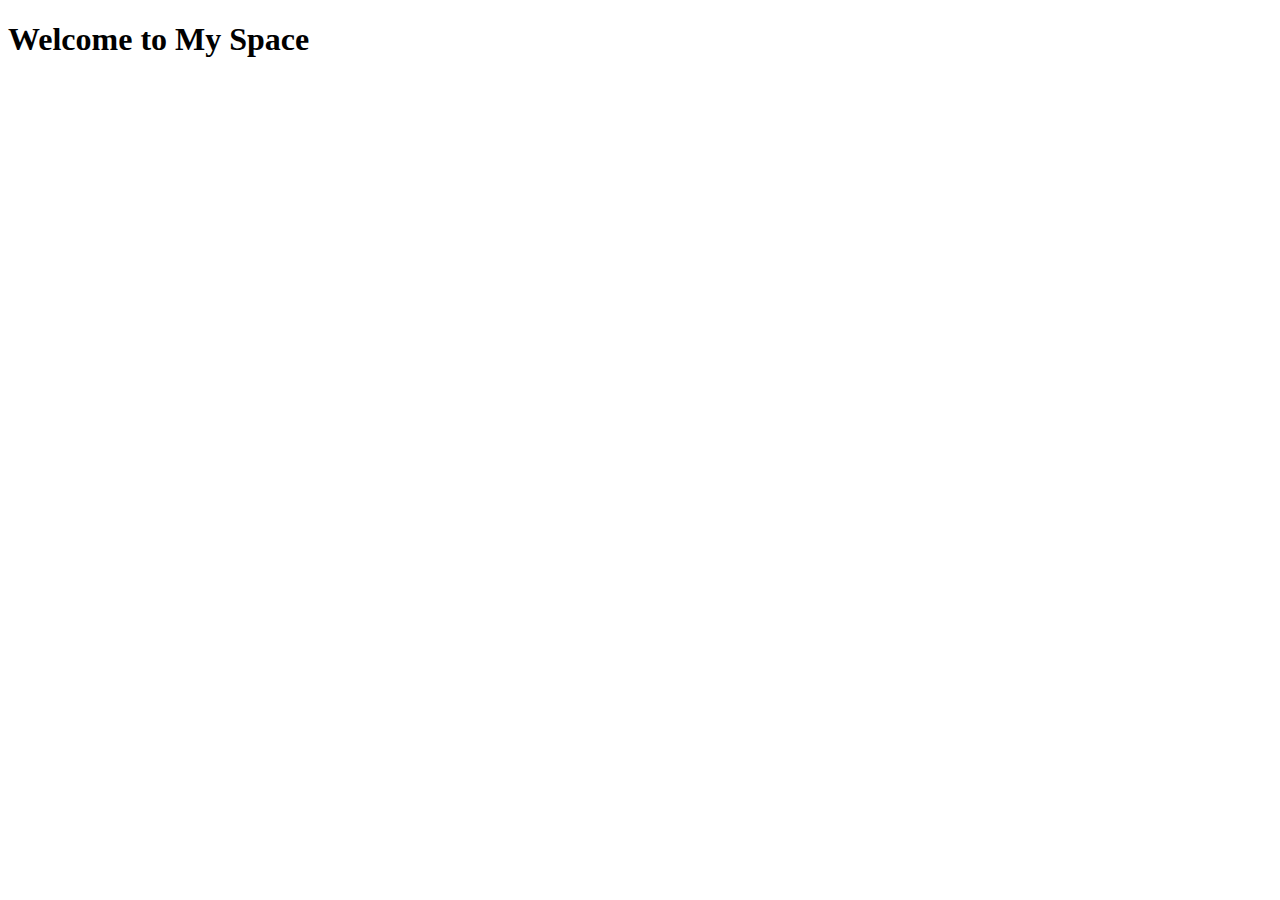
==== index.html @ dce47514 "add home index" ====
<!DOCTYPE html>
<html lang="en" dir="ltr">
  <head>
    <meta charset="utf-8">
    <title>MySpace</title>
    <link rel="stylesheet" href="home.css">
    <link rel="icon" href="G:/MySpace/homePage/MySpaceFavicon.jpg">
  </head>
  <body>

    <h1>Welcome to My Space</h1>

</div>
  </body>
</html>
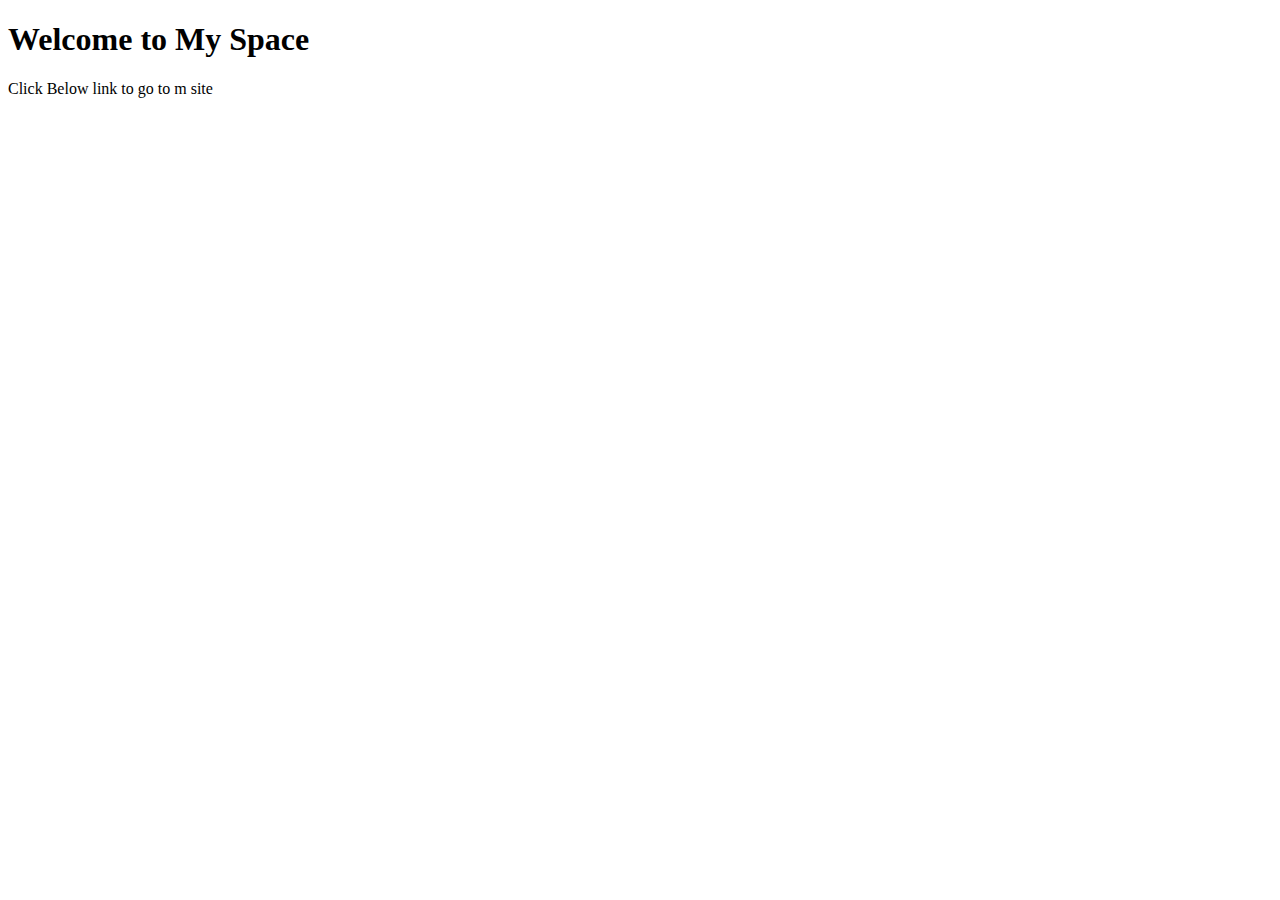
==== commit 9ca1a261: "link to home page" ====
--- a/index.html
+++ b/index.html
@@ -9,7 +9,8 @@
   <body>
 
     <h1>Welcome to My Space</h1>
-
+    <p>Click Below link to go to m site</p>
+<a href="G:/MySpace/homePage/home.html">
 </div>
   </body>
 </html>
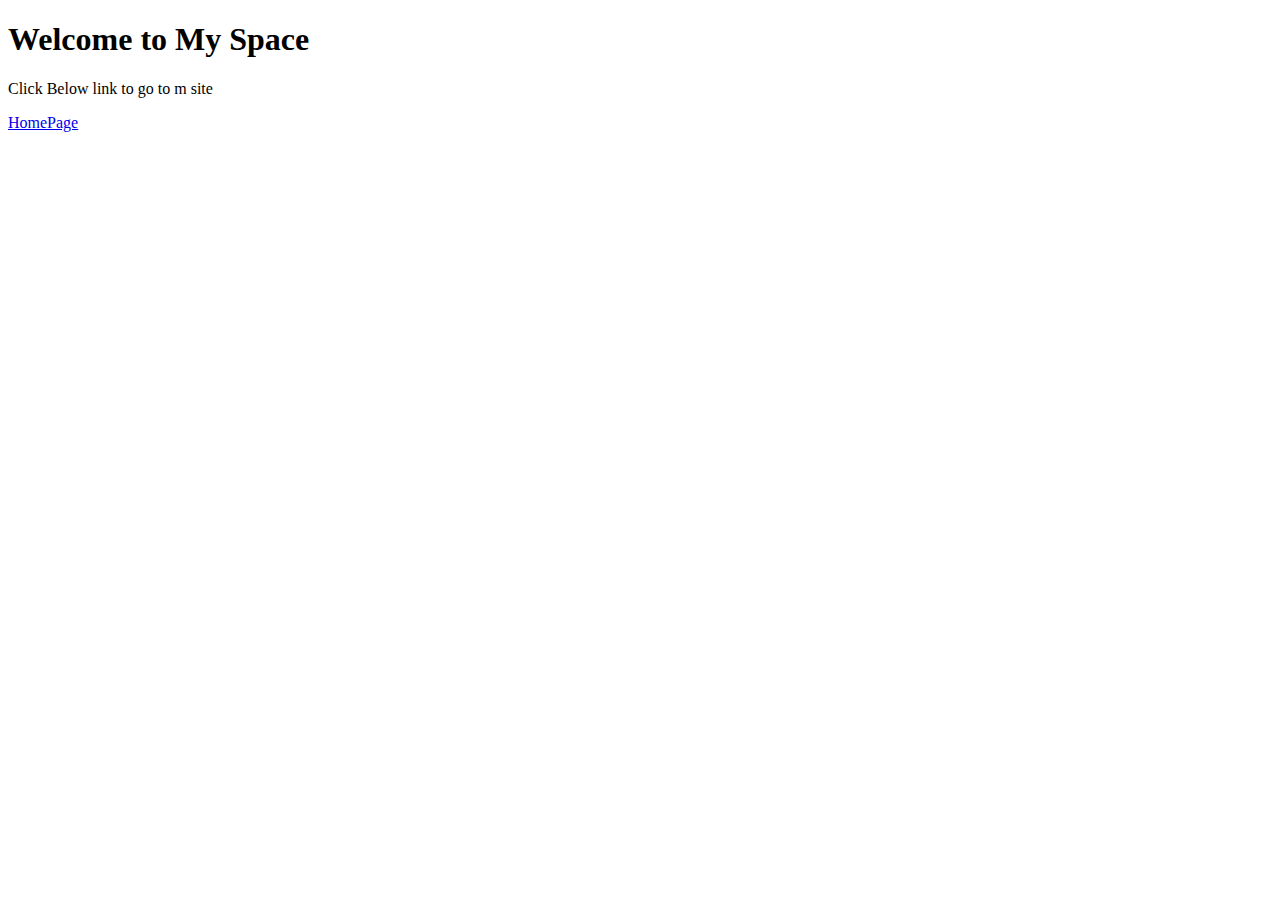
==== commit 50e2e9dd: "correction" ====
--- a/index.html
+++ b/index.html
@@ -10,7 +10,7 @@
 
     <h1>Welcome to My Space</h1>
     <p>Click Below link to go to m site</p>
-<a href="G:/MySpace/homePage/home.html">
+    <a href="G:/MySpace/homePage/home.html">HomePage</a>
 </div>
   </body>
 </html>
